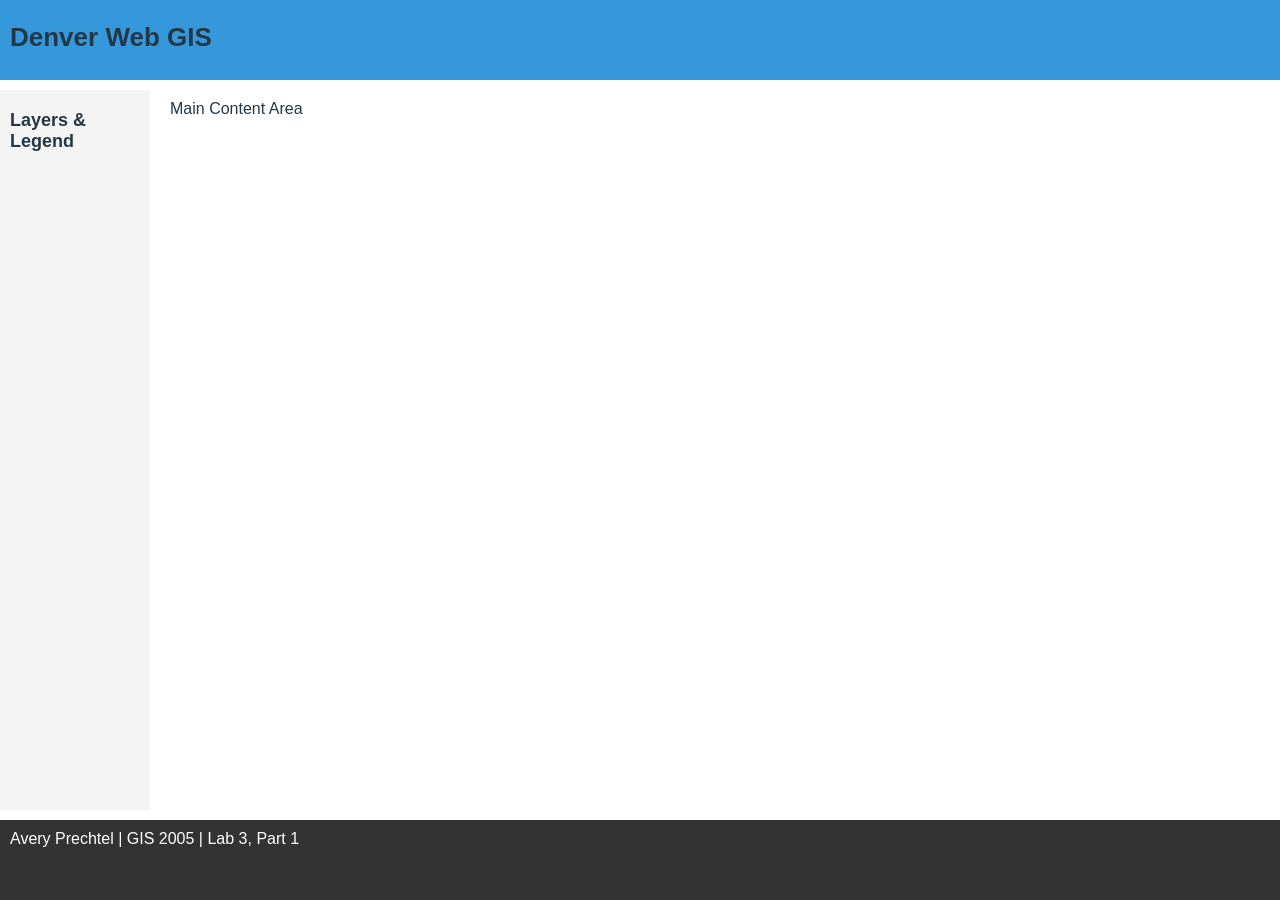
==== Lab3/index.html @ 8c29f172 "Lab layout" ====
<!doctype html>
<html lang="en">
<head>
  <meta charset="utf-8">
  <meta name="viewport" content="width=device-width, initial-scale=1">
  <title>Denver Web GIS</title>
  <link rel="stylesheet" href="style.css">
  <script type="module" src="https://js.arcgis.com/5.1/"></script>
</head>
<body>
  <div class="container">
    <header><h1>Denver Web GIS</h1></header>
    <aside class="sidebar-l"><h2>Layers &amp; Legend</h2></aside>
    <main aria-label="Main map area"><span>Main Content Area</span></main>
    <footer>Avery Prechtel | GIS 2005 | Lab 3, Part 1</footer>
  </div>
</body>
</html>
---- Lab3/style.css ----
html, body { height: 100%; margin: 0; padding: 0; }
* { box-sizing: border-box; }
body { font-family: Arial, sans-serif; color: #243746; }
.container {
  display: grid;
  min-height: 100vh;
  gap: 10px;
  grid-template-columns: 150px 1fr;
  grid-template-rows: 80px 1fr 80px;
  grid-template-areas: "hd hd" "sd-l main" "ft ft";
}
header { grid-area: hd; background: #3498db; padding: 10px; }
main { grid-area: main; background: #ffffff; padding: 10px; min-width: 0; min-height: 300px; }
.sidebar-l { grid-area: sd-l; background: #f4f4f4; padding: 10px; }
footer { grid-area: ft; background: #333333; color: white; padding: 10px; }
h1 { font-size: 26px; margin: 12px 0; }
h2 { font-size: 18px; margin: 10px 0; }
@media (max-width: 768px) {
  .container {
    grid-template-columns: 1fr;
    grid-template-rows: auto;
    grid-template-areas: "hd" "sd-l" "main" "ft";
  }
}
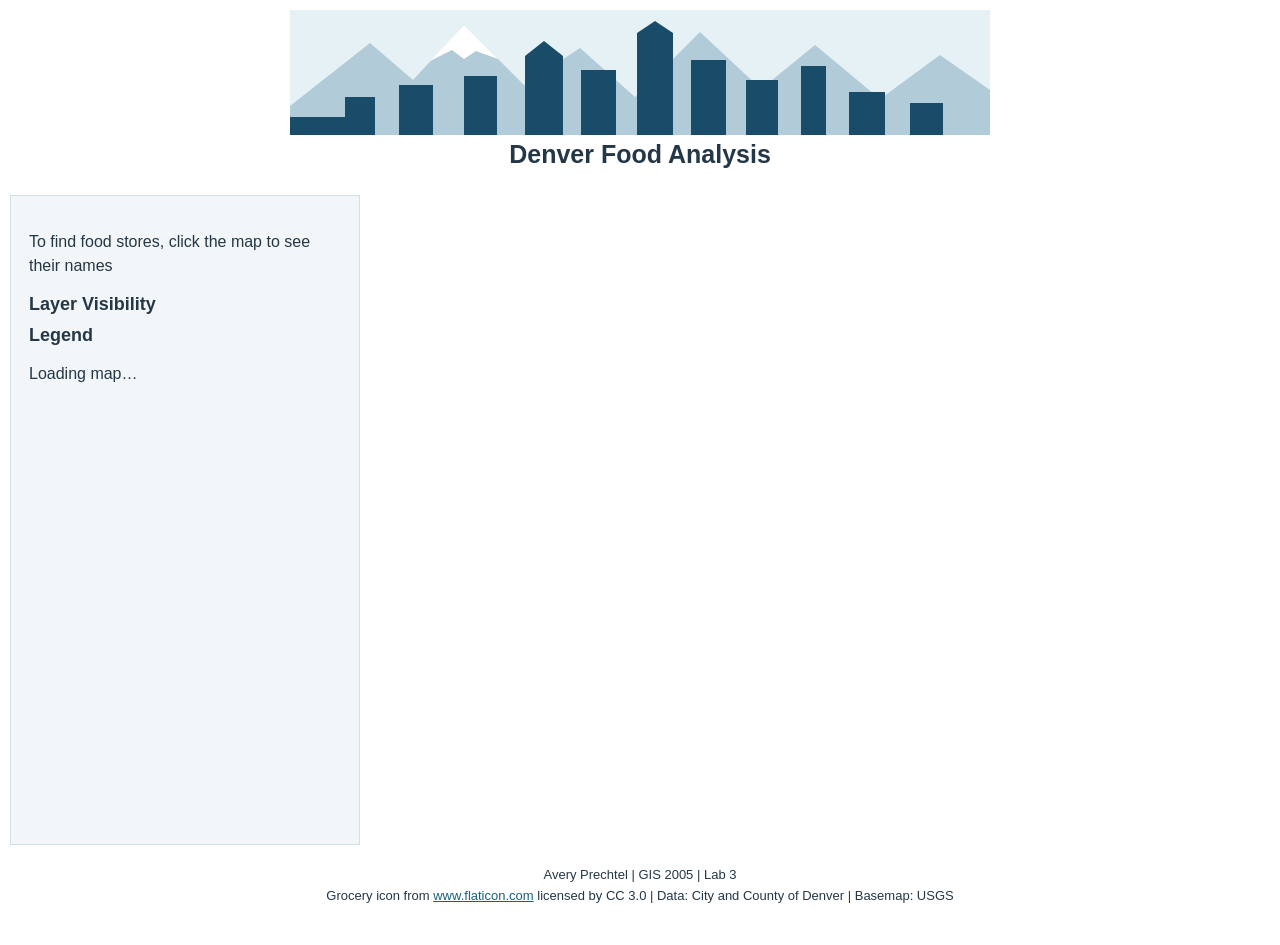
==== commit 93f24fcd: "Map" ====
--- a/Lab3/index.html
+++ b/Lab3/index.html
@@ -3,16 +3,17 @@
 <head>
   <meta charset="utf-8">
   <meta name="viewport" content="width=device-width, initial-scale=1">
-  <title>Denver Web GIS</title>
+  <title>Denver Food Analysis</title>
   <link rel="stylesheet" href="style.css">
   <script type="module" src="https://js.arcgis.com/5.1/"></script>
 </head>
 <body>
   <div class="container">
-    <header><h1>Denver Web GIS</h1></header>
-    <aside class="sidebar-l"><h2>Layers &amp; Legend</h2></aside>
-    <main aria-label="Main map area"><span>Main Content Area</span></main>
-    <footer>Avery Prechtel | GIS 2005 | Lab 3, Part 1</footer>
+    <header><img src="denver-skyline.svg" width="700" height="125" alt="Denver skyline"><h1>Denver Food Analysis</h1></header>
+    <aside class="sidebar-l"><p>To find food stores, click the map to see their names</p><h2>Layer Visibility</h2><arcgis-layer-list reference-element="myMap"></arcgis-layer-list><h2>Legend</h2><arcgis-legend reference-element="myMap"></arcgis-legend><p id="status" role="status">Loading map…</p></aside>
+    <main aria-label="Main map area"><arcgis-map id="myMap" item-id="a5c6499aab944b37bfedc749d92e5afe" center="-104.95,39.75" zoom="14" popup-disabled><arcgis-zoom slot="top-left"></arcgis-zoom><arcgis-popup slot="popup"></arcgis-popup></arcgis-map></main>
+    <footer>Avery Prechtel | GIS 2005 | Lab 3<br>Grocery icon from <a href="https://www.flaticon.com/">www.flaticon.com</a> licensed by CC 3.0 | Data: City and County of Denver | Basemap: USGS</footer>
   </div>
+  <script type="module" src="app.js"></script>
 </body>
 </html>
--- a/Lab3/style.css
+++ b/Lab3/style.css
@@ -22,3 +22,14 @@
     grid-template-areas: "hd" "sd-l" "main" "ft";
   }
 }
+.container { grid-template-columns:350px 1fr; grid-template-rows:175px minmax(650px,1fr) 80px; padding:10px; }
+header { background:transparent;text-align:center;padding:0; }
+header img {display:block;margin:0 auto;max-width:100%;object-fit:contain;}
+h1 {margin:5px 0;font-size:25px;}
+main {padding:0;min-height:650px;}
+arcgis-map {display:block;width:100%;height:100%;min-height:650px;}
+.sidebar-l {padding:18px;background:#f3f6f8;border:1px solid #d4dfe6;overflow:auto;}
+p {line-height:1.5;}
+footer {background:transparent;color:#243746;text-align:center;font-size:13px;line-height:1.6;}
+a {color:#176081;}
+@media(max-width:768px){.container{grid-template-columns:1fr;grid-template-rows:auto auto 70vh auto;}main,arcgis-map{min-height:450px;}}
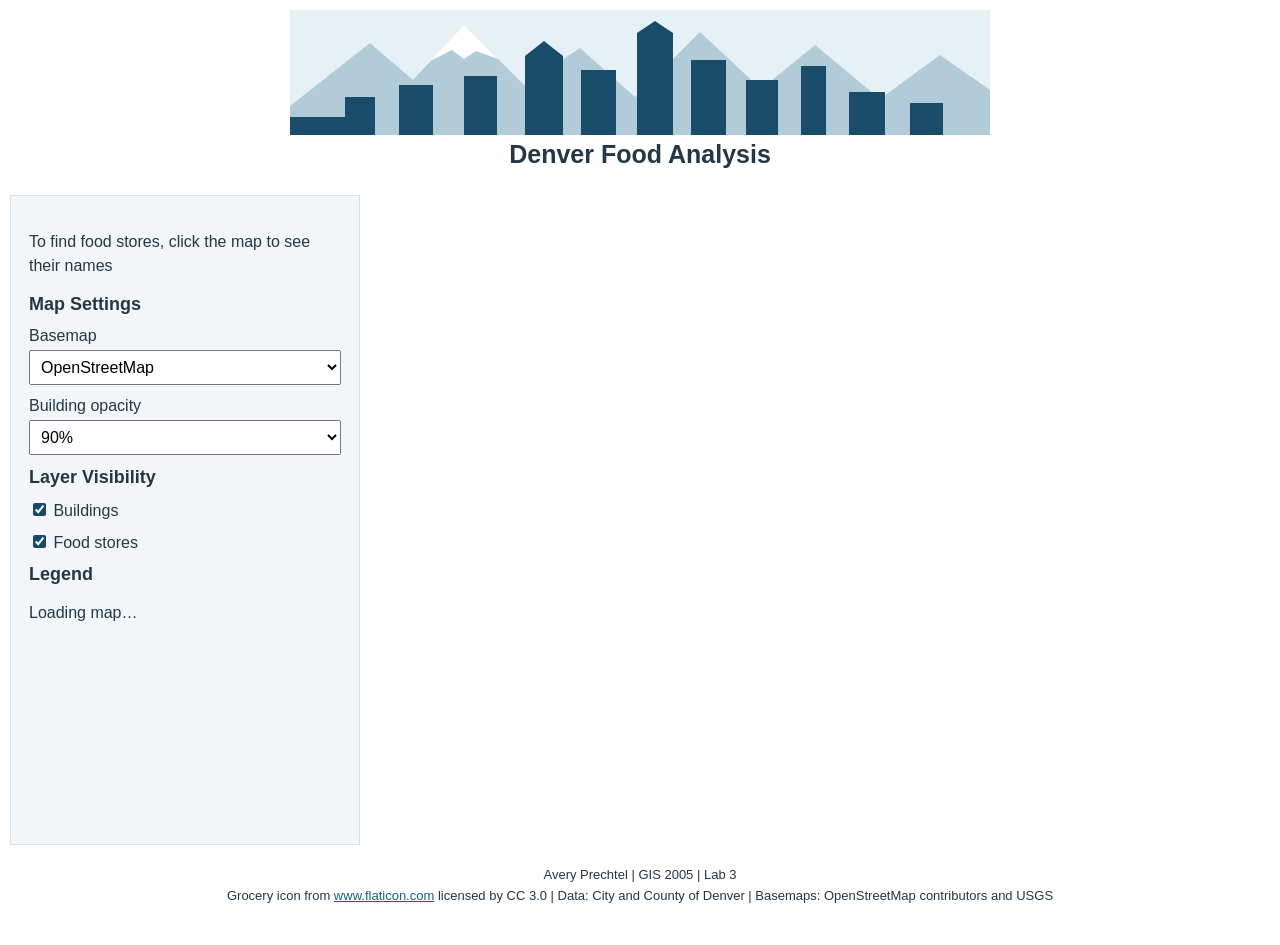
==== commit d977c55b: "Refinements" ====
--- a/Lab3/index.html
+++ b/Lab3/index.html
@@ -10,9 +10,9 @@
 <body>
   <div class="container">
     <header><img src="denver-skyline.svg" width="700" height="125" alt="Denver skyline"><h1>Denver Food Analysis</h1></header>
-    <aside class="sidebar-l"><p>To find food stores, click the map to see their names</p><h2>Layer Visibility</h2><arcgis-layer-list reference-element="myMap"></arcgis-layer-list><h2>Legend</h2><arcgis-legend reference-element="myMap"></arcgis-legend><p id="status" role="status">Loading map…</p></aside>
+    <aside class="sidebar-l"><p>To find food stores, click the map to see their names</p><h2>Map Settings</h2><label>Basemap <select id="basemap"><option value="osm">OpenStreetMap</option><option value="usgs">USGS Topo</option></select></label><label>Building opacity <select id="opacity"><option value="0.9">90%</option><option value="0.5">50%</option></select></label><h2>Layer Visibility</h2><label><input id="buildings-visible" type="checkbox" checked> Buildings</label><label><input id="stores-visible" type="checkbox" checked> Food stores</label><arcgis-layer-list reference-element="myMap"></arcgis-layer-list><h2>Legend</h2><arcgis-legend reference-element="myMap"></arcgis-legend><p id="status" role="status">Loading map…</p></aside>
     <main aria-label="Main map area"><arcgis-map id="myMap" item-id="a5c6499aab944b37bfedc749d92e5afe" center="-104.95,39.75" zoom="14" popup-disabled><arcgis-zoom slot="top-left"></arcgis-zoom><arcgis-popup slot="popup"></arcgis-popup></arcgis-map></main>
-    <footer>Avery Prechtel | GIS 2005 | Lab 3<br>Grocery icon from <a href="https://www.flaticon.com/">www.flaticon.com</a> licensed by CC 3.0 | Data: City and County of Denver | Basemap: USGS</footer>
+    <footer>Avery Prechtel | GIS 2005 | Lab 3<br>Grocery icon from <a href="https://www.flaticon.com/">www.flaticon.com</a> licensed by CC 3.0 | Data: City and County of Denver | Basemaps: OpenStreetMap contributors and USGS</footer>
   </div>
   <script type="module" src="app.js"></script>
 </body>
--- a/Lab3/style.css
+++ b/Lab3/style.css
@@ -33,3 +33,4 @@
 footer {background:transparent;color:#243746;text-align:center;font-size:13px;line-height:1.6;}
 a {color:#176081;}
 @media(max-width:768px){.container{grid-template-columns:1fr;grid-template-rows:auto auto 70vh auto;}main,arcgis-map{min-height:450px;}}
+label {display:block;margin:12px 0;} select {display:block;margin-top:5px;width:100%;padding:7px;font:inherit;} input[type="checkbox"] {accent-color:#164c69;}
